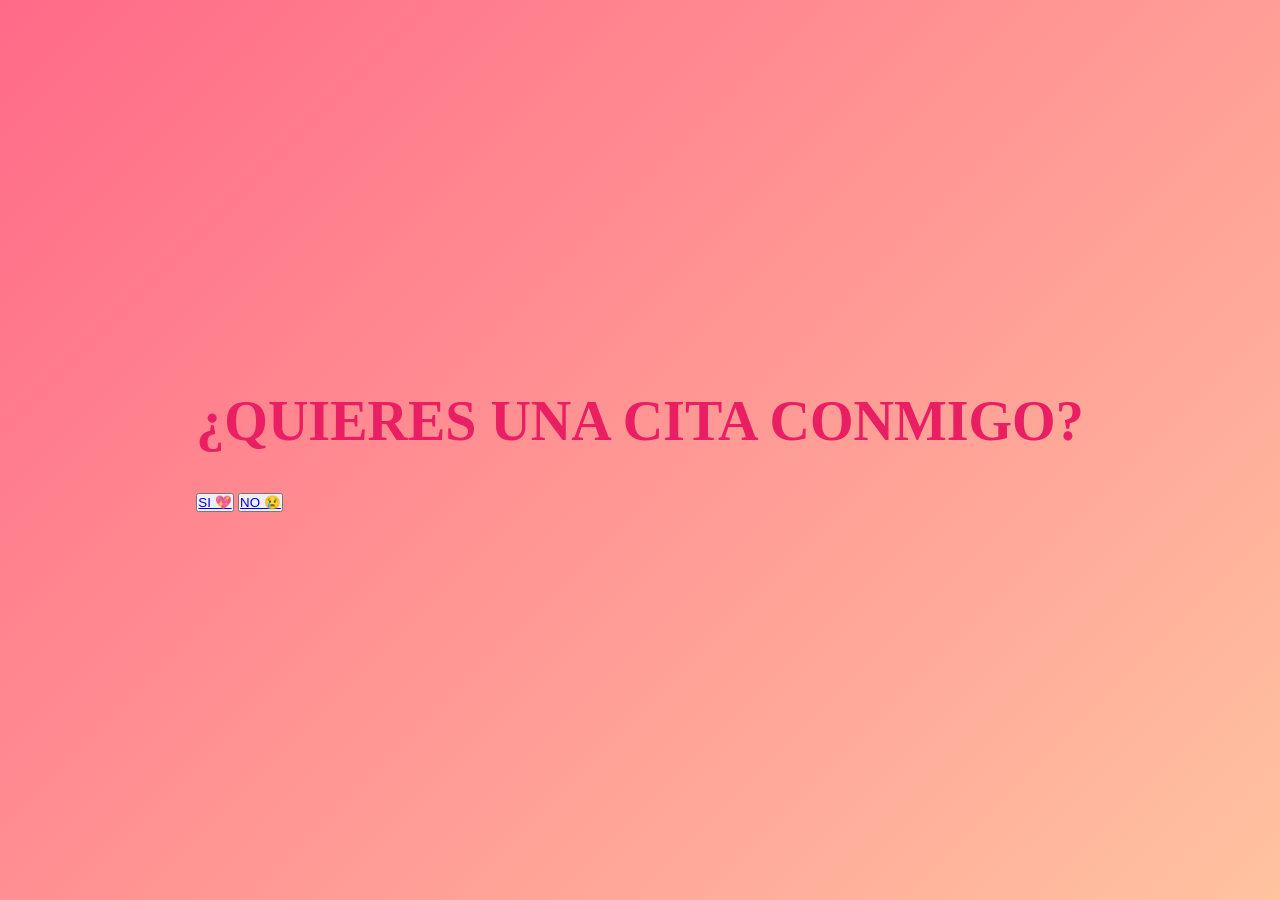
==== a.html @ 18011a49 "a" ====
<!DOCTYPE html>
<html lang="en">
<head>
    <meta charset="UTF-8">
    <meta name="viewport" content="width=device-width, initial-scale=1.0">
    <link rel="stylesheet" href="index.css">
    <title>Cita</title>
</head>
<body>
    <div class="contenido">
        <h1>¿QUIERES UNA CITA CONMIGO?</h1>
        <form action="respuesta.php"></form>
        <button type="submit"><a href="si.html">SI 💖</a></button>
        <button type="submit"><a href="no.html">NO 😢</a></button>
    </div>    
</body>
</html>
---- index.css ----
* {
      margin: 0;
      padding: 0;
      box-sizing: border-box;
    }

    body {
      background: linear-gradient(135deg, #ff6a88, #ffc3a0);
      font-family: 'Poppins', sans-serif;
      height: 100vh;
      display: flex;
      align-items: center;
      justify-content: center;
      overflow: hidden;
    }

    .card {
      background: white;
      padding: 60px 40px;
      border-radius: 25px;
      box-shadow: 0 30px 80px rgba(0, 0, 0, 0.2);
      text-align: center;
      animation: fadeIn 1s ease;
    }

    h1 {
      font-family: 'Great Vibes', cursive;
      font-size: 3.5em;
      color: #e91e63;
      margin-bottom: 40px;
      animation: float 2.5s ease-in-out infinite;
    }

    .buttons {
      display: flex;
      justify-content: center;
      gap: 30px;
    }

    .btn {
      background: #e91e63;
      color: white;
      padding: 15px 40px;
      border: none;
      border-radius: 50px;
      font-size: 1.2em;
      font-weight: 600;
      cursor: pointer;
      text-decoration: none;
      transition: all 0.3s ease;
      box-shadow: 0 10px 20px rgba(233, 30, 99, 0.4);
    }

    .btn:hover {
      background: #d81b60;
      transform: scale(1.1);
    }

    @keyframes fadeIn {
      from {
        opacity: 0;
        transform: translateY(40px);
      }
      to {
        opacity: 1;
        transform: translateY(0);
      }
    }

    @keyframes float {
      0%, 100% {
        transform: translateY(0px);
      }
      50% {
        transform: translateY(-10px);
      }
    }

    @media (max-width: 600px) {
      .card {
        padding: 40px 20px;
      }

      .buttons {
        flex-direction: column;
        gap: 20px;
      }

      .btn {
        width: 100%;
      }
    }
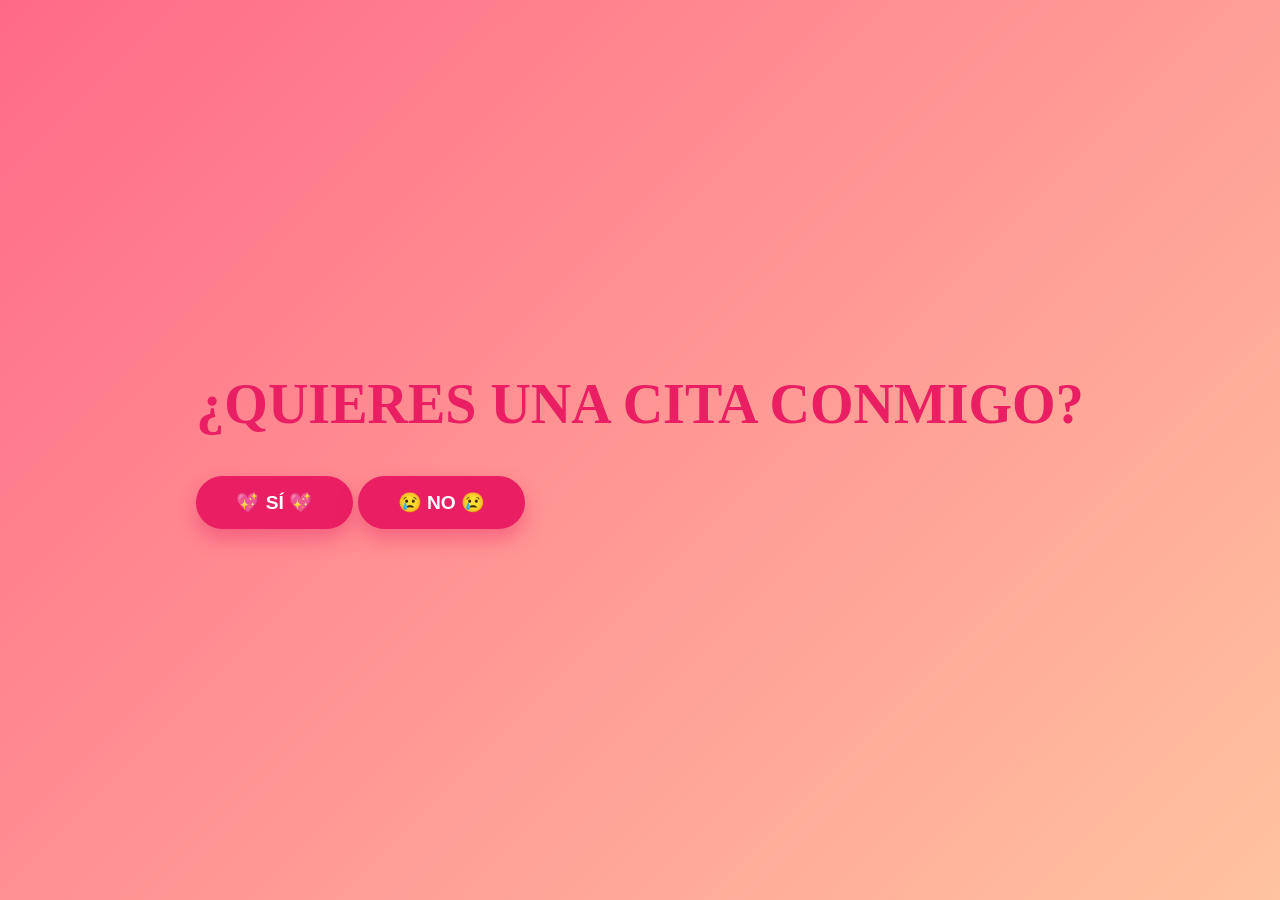
==== commit ad31eaec: "a" ====
--- a/a.html
+++ b/a.html
@@ -1,17 +1,18 @@
 <!DOCTYPE html>
-<html lang="en">
+<html lang="es">
 <head>
-    <meta charset="UTF-8">
-    <meta name="viewport" content="width=device-width, initial-scale=1.0">
-    <link rel="stylesheet" href="index.css">
-    <title>Cita</title>
+    <meta charset="UTF-8" />
+    <meta name="viewport" content="width=device-width, initial-scale=1.0"/>
+    <link rel="stylesheet" href="index.css" />
+    <title>¿Cita?</title>
 </head>
 <body>
     <div class="contenido">
         <h1>¿QUIERES UNA CITA CONMIGO?</h1>
-        <form action="respuesta.php"></form>
-        <button type="submit"><a href="si.html">SI 💖</a></button>
-        <button type="submit"><a href="no.html">NO 😢</a></button>
-    </div>    
+        <form action="respuesta.php" method="POST">
+            <button class="btn" name="respuesta" value="si">💖 SÍ 💖</button>
+            <button class="btn" name="respuesta" value="no">😢 NO 😢</button>
+        </form>
+    </div>
 </body>
-</html>+</html>
--- a/index.css
+++ b/index.css
@@ -1,92 +1,102 @@
-    * {
-      margin: 0;
-      padding: 0;
-      box-sizing: border-box;
-    }
+/* RESET GENERAL: elimina márgenes y paddings por defecto y mejora control del layout */
+* {
+  margin: 0;
+  padding: 0;
+  box-sizing: border-box; /* Incluye padding y borde dentro del ancho total */
+}
 
-    body {
-      background: linear-gradient(135deg, #ff6a88, #ffc3a0);
-      font-family: 'Poppins', sans-serif;
-      height: 100vh;
-      display: flex;
-      align-items: center;
-      justify-content: center;
-      overflow: hidden;
-    }
+/* ESTILO GENERAL DEL CUERPO DE LA PÁGINA */
+body {
+  background: linear-gradient(135deg, #ff6a88, #ffc3a0); /* Degradado diagonal de rosa oscuro a claro */
+  font-family: 'Poppins', sans-serif; /* Fuente moderna y legible */
+  height: 100vh; /* 100% de la altura visible del navegador */
+  display: flex; /* Sistema de distribución flexible */
+  align-items: center; /* Centrado vertical */
+  justify-content: center; /* Centrado horizontal */
+  overflow: hidden; /* Oculta contenido que se desborde fuera del viewport */
+}
 
-    .card {
-      background: white;
-      padding: 60px 40px;
-      border-radius: 25px;
-      box-shadow: 0 30px 80px rgba(0, 0, 0, 0.2);
-      text-align: center;
-      animation: fadeIn 1s ease;
-    }
+/* TARJETA CENTRAL DONDE VA EL MENSAJE */
+.card {
+  background: white; /* Fondo blanco para contraste */
+  padding: 60px 40px; /* Espaciado interno (arriba/abajo - lados) */
+  border-radius: 25px; /* Bordes redondeados */
+  box-shadow: 0 30px 80px rgba(0, 0, 0, 0.2); /* Sombra suave para dar efecto flotante */
+  text-align: center; /* Centra el texto y botones */
+  animation: fadeIn 1s ease; /* Animación de aparición al cargar */
+}
 
-    h1 {
-      font-family: 'Great Vibes', cursive;
-      font-size: 3.5em;
-      color: #e91e63;
-      margin-bottom: 40px;
-      animation: float 2.5s ease-in-out infinite;
-    }
+/* TÍTULO PRINCIPAL */
+h1 {
+  font-family: 'Great Vibes', cursive; /* Fuente cursiva, elegante y romántica */
+  font-size: 3.5em; /* Tamaño grande */
+  color: #e91e63; /* Rosa vibrante */
+  margin-bottom: 40px; /* Espacio inferior entre título y botones */
+  animation: float 2.5s ease-in-out infinite; /* Animación suave de movimiento vertical */
+}
 
-    .buttons {
-      display: flex;
-      justify-content: center;
-      gap: 30px;
-    }
+/* CONTENEDOR DE BOTONES */
+.buttons {
+  display: flex; /* Botones en línea */
+  justify-content: center; /* Centra los botones */
+  gap: 30px; /* Espacio entre los botones */
+}
 
-    .btn {
-      background: #e91e63;
-      color: white;
-      padding: 15px 40px;
-      border: none;
-      border-radius: 50px;
-      font-size: 1.2em;
-      font-weight: 600;
-      cursor: pointer;
-      text-decoration: none;
-      transition: all 0.3s ease;
-      box-shadow: 0 10px 20px rgba(233, 30, 99, 0.4);
-    }
+/* BOTONES PERSONALIZADOS */
+.btn {
+  background: #e91e63; /* Color de fondo (rosa fuerte) */
+  color: white; /* Texto en blanco */
+  padding: 15px 40px; /* Espaciado interno */
+  border: none; /* Sin borde */
+  border-radius: 50px; /* Bordes redondeados tipo píldora */
+  font-size: 1.2em; /* Tamaño del texto */
+  font-weight: 600; /* Negrita */
+  cursor: pointer; /* Cambia el cursor al pasar por encima */
+  text-decoration: none; /* Elimina el subrayado si es un enlace */
+  transition: all 0.3s ease; /* Transición suave al hacer hover */
+  box-shadow: 0 10px 20px rgba(233, 30, 99, 0.4); /* Sombra personalizada */
+}
 
-    .btn:hover {
-      background: #d81b60;
-      transform: scale(1.1);
-    }
+/* EFECTO HOVER EN LOS BOTONES */
+.btn:hover {
+  background: #d81b60; /* Color más oscuro al pasar el ratón */
+  transform: scale(1.1); /* Agranda ligeramente el botón */
+}
 
-    @keyframes fadeIn {
-      from {
-        opacity: 0;
-        transform: translateY(40px);
-      }
-      to {
-        opacity: 1;
-        transform: translateY(0);
-      }
-    }
+/* ANIMACIÓN DE APARICIÓN DEL CONTENEDOR */
+@keyframes fadeIn {
+  from {
+    opacity: 0;
+    transform: translateY(40px); /* Comienza más abajo */
+  }
+  to {
+    opacity: 1;
+    transform: translateY(0); /* Termina en su posición normal */
+  }
+}
 
-    @keyframes float {
-      0%, 100% {
-        transform: translateY(0px);
-      }
-      50% {
-        transform: translateY(-10px);
-      }
-    }
+/* ANIMACIÓN DE FLOTACIÓN DEL TÍTULO */
+@keyframes float {
+  0%, 100% {
+    transform: translateY(0px); /* Posición original */
+  }
+  50% {
+    transform: translateY(-10px); /* Sube 10px y vuelve */
+  }
+}
 
-    @media (max-width: 600px) {
-      .card {
-        padding: 40px 20px;
-      }
+/* ESTILO RESPONSIVE PARA MÓVILES */
+@media (max-width: 600px) {
+  .card {
+    padding: 40px 20px; /* Reduce el relleno para pantallas pequeñas */
+  }
 
-      .buttons {
-        flex-direction: column;
-        gap: 20px;
-      }
+  .buttons {
+    flex-direction: column; /* Apila los botones verticalmente */
+    gap: 20px; /* Menor separación vertical */
+  }
 
-      .btn {
-        width: 100%;
-      }
-    }+  .btn {
+    width: 100%; /* Ocupan todo el ancho disponible */
+  }
+}
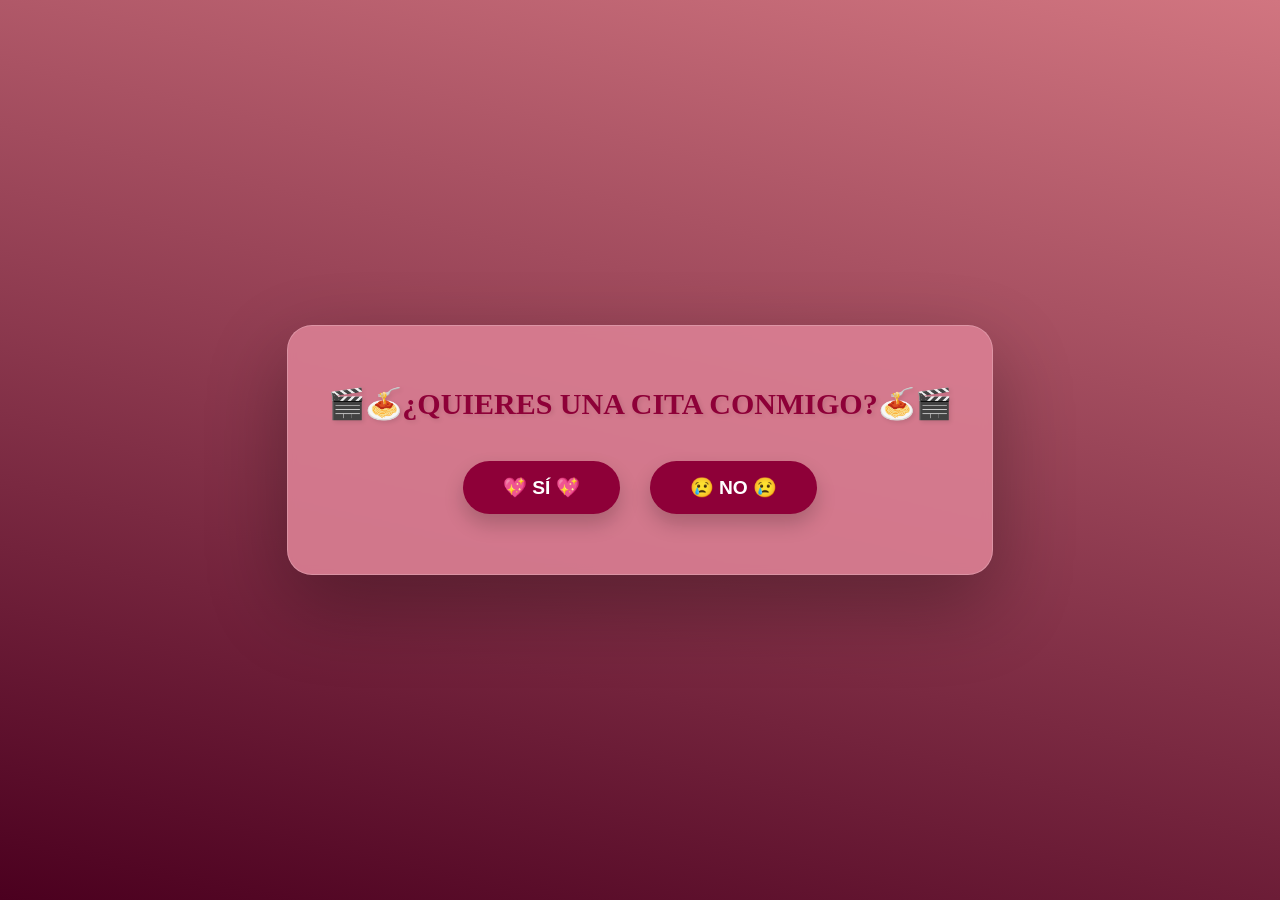
==== commit 1895d6b3: "a" ====
--- a/a.html
+++ b/a.html
@@ -1,18 +1,20 @@
 <!DOCTYPE html>
 <html lang="es">
 <head>
-    <meta charset="UTF-8" />
-    <meta name="viewport" content="width=device-width, initial-scale=1.0"/>
-    <link rel="stylesheet" href="index.css" />
-    <title>¿Cita?</title>
+  <meta charset="UTF-8" />
+  <meta name="viewport" content="width=device-width, initial-scale=1.0"/>
+  <link rel="stylesheet" href="index.css" />
+  <title>¿Cita?</title>
 </head>
 <body>
-    <div class="contenido">
-        <h1>¿QUIERES UNA CITA CONMIGO?</h1>
-        <form action="respuesta.php" method="POST">
-            <button class="btn" name="respuesta" value="si">💖 SÍ 💖</button>
-            <button class="btn" name="respuesta" value="no">😢 NO 😢</button>
-        </form>
-    </div>
+  <div class="card">
+    <h1>🎬🍝¿QUIERES UNA CITA CONMIGO?🍝🎬</h1>
+    <form action="respuesta.php" method="POST">
+      <div class="buttons">
+        <button class="btn" name="respuesta" value="si">💖 SÍ 💖</button>
+        <button class="btn" name="respuesta" value="no">😢 NO 😢</button>
+      </div>
+    </form>
+  </div>
 </body>
 </html>
--- a/index.css
+++ b/index.css
@@ -1,102 +1,103 @@
-/* RESET GENERAL: elimina márgenes y paddings por defecto y mejora control del layout */
-* {
-  margin: 0;
-  padding: 0;
-  box-sizing: border-box; /* Incluye padding y borde dentro del ancho total */
-}
+        * {
+            margin: 0;
+            padding: 0;
+            box-sizing: border-box;
+        }
 
-/* ESTILO GENERAL DEL CUERPO DE LA PÁGINA */
-body {
-  background: linear-gradient(135deg, #ff6a88, #ffc3a0); /* Degradado diagonal de rosa oscuro a claro */
-  font-family: 'Poppins', sans-serif; /* Fuente moderna y legible */
-  height: 100vh; /* 100% de la altura visible del navegador */
-  display: flex; /* Sistema de distribución flexible */
-  align-items: center; /* Centrado vertical */
-  justify-content: center; /* Centrado horizontal */
-  overflow: hidden; /* Oculta contenido que se desborde fuera del viewport */
-}
+        body {
+            background: linear-gradient(13deg, #4b001f, #d17580);
+            font-family: 'Poppins', sans-serif;
+            height: 100vh;
+            display: flex;
+            align-items: center;
+            justify-content: center;
+        }
 
-/* TARJETA CENTRAL DONDE VA EL MENSAJE */
-.card {
-  background: white; /* Fondo blanco para contraste */
-  padding: 60px 40px; /* Espaciado interno (arriba/abajo - lados) */
-  border-radius: 25px; /* Bordes redondeados */
-  box-shadow: 0 30px 80px rgba(0, 0, 0, 0.2); /* Sombra suave para dar efecto flotante */
-  text-align: center; /* Centra el texto y botones */
-  animation: fadeIn 1s ease; /* Animación de aparición al cargar */
-}
+        .card {
+            background: rgba(219, 128, 148, 0.9); /* Más transparente */
+            padding: 60px 40px;
+            border-radius: 25px;
+            box-shadow: 0 30px 80px rgba(0, 0, 0, 0.3);
+            text-align: center;
+            animation: fadeIn 1s ease;
+            backdrop-filter: blur(5px); /* Efecto difuminado */
+            border: 1px solid rgba(255, 255, 255, 0.2); /* Borde sutil */
+            max-width: 90%;
+        }
 
-/* TÍTULO PRINCIPAL */
-h1 {
-  font-family: 'Great Vibes', cursive; /* Fuente cursiva, elegante y romántica */
-  font-size: 3.5em; /* Tamaño grande */
-  color: #e91e63; /* Rosa vibrante */
-  margin-bottom: 40px; /* Espacio inferior entre título y botones */
-  animation: float 2.5s ease-in-out infinite; /* Animación suave de movimiento vertical */
-}
+        h1 {
+            font-family: 'Georgia', serif;
+            font-size: 30px;
+            color: #8e0038;
+            margin-bottom: 40px;
+            animation: float 2.5s ease-in-out infinite;
+            text-shadow: 2px 2px 4px rgba(0, 0, 0, 0.1);
+        }
 
-/* CONTENEDOR DE BOTONES */
-.buttons {
-  display: flex; /* Botones en línea */
-  justify-content: center; /* Centra los botones */
-  gap: 30px; /* Espacio entre los botones */
-}
+        .buttons {
+            display: flex;
+            justify-content: center;
+            gap: 30px;
+        }
 
-/* BOTONES PERSONALIZADOS */
-.btn {
-  background: #e91e63; /* Color de fondo (rosa fuerte) */
-  color: white; /* Texto en blanco */
-  padding: 15px 40px; /* Espaciado interno */
-  border: none; /* Sin borde */
-  border-radius: 50px; /* Bordes redondeados tipo píldora */
-  font-size: 1.2em; /* Tamaño del texto */
-  font-weight: 600; /* Negrita */
-  cursor: pointer; /* Cambia el cursor al pasar por encima */
-  text-decoration: none; /* Elimina el subrayado si es un enlace */
-  transition: all 0.3s ease; /* Transición suave al hacer hover */
-  box-shadow: 0 10px 20px rgba(233, 30, 99, 0.4); /* Sombra personalizada */
-}
+        .btn {
+            background: #8e0038;
+            color: white;
+            padding: 15px 40px;
+            border: none;
+            border-radius: 50px;
+            font-size: 1.2em;
+            font-weight: 600;
+            cursor: pointer;
+            transition: all 0.3s ease;
+            box-shadow: 0 10px 20px rgba(0, 0, 0, 0.2);
+        }
 
-/* EFECTO HOVER EN LOS BOTONES */
-.btn:hover {
-  background: #d81b60; /* Color más oscuro al pasar el ratón */
-  transform: scale(1.1); /* Agranda ligeramente el botón */
-}
+        .btn:hover {
+            background: #b3004b;
+            transform: scale(1.1);
+            box-shadow: 0 0 20px rgba(255, 215, 0, 0.6);
+        }
 
-/* ANIMACIÓN DE APARICIÓN DEL CONTENEDOR */
-@keyframes fadeIn {
-  from {
-    opacity: 0;
-    transform: translateY(40px); /* Comienza más abajo */
-  }
-  to {
-    opacity: 1;
-    transform: translateY(0); /* Termina en su posición normal */
-  }
-}
+        /* Animaciones */
+        @keyframes fadeIn {
+            from {
+                opacity: 0;
+                transform: translateY(40px);
+            }
+            to {
+                opacity: 1;
+                transform: translateY(0);
+            }
+        }
 
-/* ANIMACIÓN DE FLOTACIÓN DEL TÍTULO */
-@keyframes float {
-  0%, 100% {
-    transform: translateY(0px); /* Posición original */
-  }
-  50% {
-    transform: translateY(-10px); /* Sube 10px y vuelve */
-  }
-}
+        @keyframes float {
+            0%, 100% {
+                transform: translateY(0px);
+            }
+            50% {
+                transform: translateY(-10px);
+            }
+        }
 
-/* ESTILO RESPONSIVE PARA MÓVILES */
-@media (max-width: 600px) {
-  .card {
-    padding: 40px 20px; /* Reduce el relleno para pantallas pequeñas */
-  }
+        /* Responsive */
+        @media (max-width: 600px) {
+            .card {
+                padding: 40px 20px;
+            }
 
-  .buttons {
-    flex-direction: column; /* Apila los botones verticalmente */
-    gap: 20px; /* Menor separación vertical */
-  }
+            h1 {
+                font-size: 30px;
+                margin-bottom: 30px;
+            }
 
-  .btn {
-    width: 100%; /* Ocupan todo el ancho disponible */
-  }
-}
+            .buttons {
+                flex-direction: column;
+                gap: 20px;
+            }
+
+            .btn {
+                width: 100%;
+                padding: 12px 30px;
+            }
+        }
